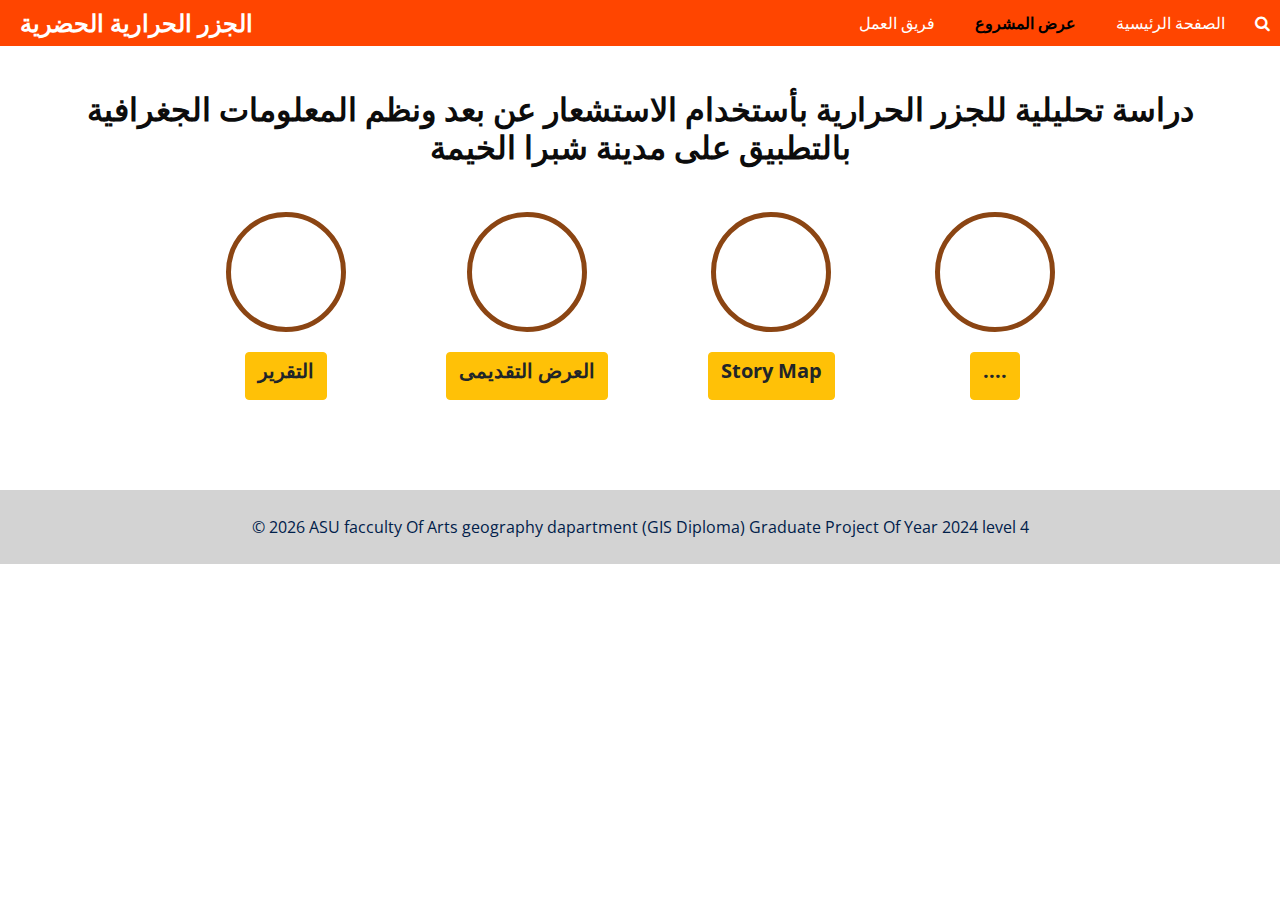
==== project.html @ cf2a2eaf "Add files via upload" ====
<!DOCTYPE html>
<html>

<head>
  <!-- Basic -->
  <meta charset="utf-8" />
  <meta http-equiv="X-UA-Compatible" content="IE=edge" />
  <!-- Mobile Metas -->
  <meta name="viewport" content="width=device-width, initial-scale=1, shrink-to-fit=no" />
  <!-- Site Metas -->
  <meta name="keywords" content="" />
  <meta name="description" content="" />
  <meta name="author" content="" />
  <link rel="shortcut icon" href="images/favicon.png" type="">

  <title> عرض المشروع </title>

  <!-- bootstrap core css -->
  <link rel="stylesheet" type="text/css" href="css/bootstrap.css" />

  <!-- fonts style -->
  <link href="https://fonts.googleapis.com/css2?family=Roboto:wght@400;500;700;900&display=swap" rel="stylesheet">

  <!--owl slider stylesheet -->
  <link rel="stylesheet" type="text/css" href="https://cdnjs.cloudflare.com/ajax/libs/OwlCarousel2/2.3.4/assets/owl.carousel.min.css" />

  <!-- font awesome style -->
  <link href="css/font-awesome.min.css" rel="stylesheet" />

  <!-- Custom styles for this template -->
  <link href="css/style.css" rel="stylesheet" />
  <!-- responsive style -->
  <link href="css/responsive.css" rel="stylesheet" />

</head>

<body class="sub_page">

  <div class="hero_area">

    <div class="hero_bg_box">
      <div class="bg_img_box">
        <img src="images/hero-bg.png" alt="">
      </div>
    </div>

    <!-- header section strats -->
    <header class="header_section">
      <div class="container-fluid">
        <nav class="navbar navbar-expand-lg custom_nav-container ">
          <a class="navbar-brand" href="index.html">
            <span>
              الجزر الحرارية الحضرية
            </span>
          </a>

          <button class="navbar-toggler" type="button" data-toggle="collapse" data-target="#navbarSupportedContent" aria-controls="navbarSupportedContent" aria-expanded="false" aria-label="Toggle navigation">
            <span class=""> </span>
          </button>

          <div class="collapse navbar-collapse" id="navbarSupportedContent">
            <ul class="navbar-nav  ">
              <li class="nav-item">
                <a class="nav-link" href="team.html">فريق العمل</a>
              </li>
              <li class="nav-item active">
                <a class="nav-link" href="project.html"> عرض المشروع <span class="sr-only">(current)</span> </a>
              </li>
              
              
             <li class="nav-item ">
                <a class="nav-link" href="index.html">الصفحة الرئيسية  </a>
              </li>
              <form class="form-inline">
                <button class="btn  my-2 my-sm-0 nav_search-btn" type="submit">
                  <i class="fa fa-search" aria-hidden="true"></i>
                </button>
              </form>
            </ul>
          </div>
        </nav>
      </div>
    </header>
    <!-- end header section -->
  </div>
    

  <!-- info section -->
    
<section class="why_section layout_padding">
    <div class="container">
      <div class="heading_container heading_center">
        <h2>
          دراسة تحليلية للجزر الحرارية بأستخدام الاستشعار عن بعد ونظم المعلومات الجغرافية بالتطبيق على مدينة شبرا الخيمة
        </h2>
      </div>
      

      
      <div class="why_container row">
        <div class="box">
          <div class="img-box">
            <img src="images/w1.png" alt="">
          </div>
          <div class="detail-box">
           
            <button type="button" class="btn btn-warning"><h5>التقرير</h5></button>
          </div>
        </div>
        <div class="box">
          <div class="img-box">
            <img src="images/w1.png" alt="">
          </div>
          <div class="detail-box">
            
           <button type="button" class="btn btn-warning"><h5>العرض التقديمى</h5></button>
          </div>
        </div>
        <div class="box">
          <div class="img-box">
            <img src="images/w1.png" alt="">
          </div>
          <div class="detail-box">
            
           <button type="button" class="btn btn-warning"><h5>Story Map</h5></button>
          </div>
        </div>
        <div class="box">
          <div class="img-box">
            <img src="images/w1.png" alt="">
          </div>
          <div class="detail-box">
            
           <button type="button" class="btn btn-warning"><h5>....</h5></button>
          </div>
        </div>
     
      
      </div>
    </div>
  </section>

  <!-- end info section -->

  <!-- footer section -->
    <section class="footer_section">
    <div class="container">
      <p>
        &copy; <span id="displayYear"></span> ASU facculty Of Arts geography dapartment (GIS Diploma)
        <a href="https://html.design/">Graduate Project Of Year 2024 level 4</a>
      </p>
    </div>
  </section>
  <!-- footer section -->

  <!-- jQery -->
  <script type="text/javascript" src="js/jquery-3.4.1.min.js"></script>
  <!-- popper js -->
  <script src="https://cdn.jsdelivr.net/npm/popper.js@1.16.0/dist/umd/popper.min.js" integrity="sha384-Q6E9RHvbIyZFJoft+2mJbHaEWldlvI9IOYy5n3zV9zzTtmI3UksdQRVvoxMfooAo" crossorigin="anonymous">
  </script>
  <!-- bootstrap js -->
  <script type="text/javascript" src="js/bootstrap.js"></script>
  <!-- owl slider -->
  <script type="text/javascript" src="https://cdnjs.cloudflare.com/ajax/libs/OwlCarousel2/2.3.4/owl.carousel.min.js">
  </script>
  <!-- custom js -->
  <script type="text/javascript" src="js/custom.js"></script>
  <!-- Google Map -->
  <script src="https://maps.googleapis.com/maps/api/js?key=AIzaSyCh39n5U-4IoWpsVGUHWdqB6puEkhRLdmI&callback=myMap">
  </script>
  <!-- End Google Map -->

</body>

</html>
---- css/style.css ----
@import url("https://fonts.googleapis.com/css2?family=Lato:wght@400;700&family=Open+Sans:wght@300;400;600;700&display=swap");
body {
  font-family: "Open Sans", sans-serif;
  color: #0c0c0c;
  background-color: #ffffff;
  overflow-x: hidden;
}

.layout_padding {
  padding: 90px 0;
}

.layout_padding2 {
  padding: 75px 0;
}

.layout_padding2-top {
  padding-top: 75px;
}

.layout_padding2-bottom {
  padding-bottom: 75px;
}

.layout_padding-top {
  padding-top: 90px;
}

.layout_padding-bottom {
  padding-bottom: 90px;
}

.heading_container {
  display: -webkit-box;
  display: -ms-flexbox;
  display: flex;
  -webkit-box-orient: vertical;
  -webkit-box-direction: normal;
      -ms-flex-direction: column;
          flex-direction: column;
  -webkit-box-align: start;
      -ms-flex-align: start;
          align-items: flex-start;
}

.heading_container h2 {
  position: relative;
  font-weight: bold;
  margin-bottom: 0;
}

.heading_container h2 span {
  color: #00bbf0;
}

.heading_container p {
  margin-top: 10px;
  margin-bottom: 0;
}

.heading_container.heading_center {
  -webkit-box-align: center;
      -ms-flex-align: center;
          align-items: center;
  text-align: center;
}

a,
a:hover,
a:focus {
  text-decoration: none;
}

a:hover,
a:focus {
  color: initial;
}

.btn,
.btn:focus {
  outline: none !important;
  -webkit-box-shadow: none;
          box-shadow: none;
}

/*header section*/
.hero_area {
  position: relative;
  min-height: 100vh;
  display: -webkit-box;
  display: -ms-flexbox;
  display: flex;
  -webkit-box-orient: vertical;
  -webkit-box-direction: normal;
      -ms-flex-direction: column;
          flex-direction: column;
}

.hero_area .hero_bg_box {
  position: absolute;
  top: 0;
  left: 0;
  width: 100%;
  height: 100%;
  display: -webkit-box;
  display: -ms-flexbox;
  display: flex;
  -webkit-box-pack: center;
      -ms-flex-pack: center;
          justify-content: center;
  -webkit-box-align: end;
      -ms-flex-align: end;
          align-items: flex-end;
  overflow: hidden;
  z-index: -1;
}

.hero_area .hero_bg_box .bg_img_box {
  min-width: 100%;
  min-height: 100%;
}

.hero_area .hero_bg_box img {
  min-width: 100%;
  min-height: 100%;
}

.sub_page .hero_area {
  min-height: auto;
  background: linear-gradient(130deg, #231a6f, #0f054c);
}

.sub_page .hero_area .hero_bg_box {
  display: none;
}

.header_section {
  padding: 0;
}

.header_section .container-fluid {
  padding-right: 0;
  padding-left: 0;
}

.navbar-brand span {
  font-weight: bold;
  font-size: 24px;
  color: #ffffff;
  padding-left: 20px;
}

.custom_nav-container {
  padding: 0;
}

.custom_nav-container .navbar-nav {
  margin-left: auto;
}

.custom_nav-container .navbar-nav .nav-item .nav-link {
  padding: 5px 20px;
  color: #ffffff;
  text-align: center;
  text-transform: uppercase;
  border-radius: 5px;
  -webkit-transition: all 0.3s;
  transition: all 0.3s;
}

.custom_nav-container .navbar-nav .nav-item:hover .nav-link, .custom_nav-container .navbar-nav .nav-item.active .nav-link {
  color: black;
}

.custom_nav-container .navbar-nav .nav-item.active .nav-link {
  font-weight: 600;
}

.custom_nav-container .nav_search-btn {
  width: 35px;
  height: 35px;
  padding: 0;
  border: none;
  color: #ffffff;
}

.custom_nav-container .nav_search-btn:hover {
  color: #00bbf0;
}

.custom_nav-container .navbar-toggler {
  outline: none;
}

.custom_nav-container .navbar-toggler {
  padding: 0;
  width: 37px;
  height: 42px;
  -webkit-transition: all 0.3s;
  transition: all 0.3s;
}

.custom_nav-container .navbar-toggler span {
  display: block;
  width: 35px;
  height: 4px;
  background-color: #ffffff;
  margin: 7px 0;
  -webkit-transition: all 0.3s;
  transition: all 0.3s;
  position: relative;
  border-radius: 5px;
  transition: all 0.3s;
}

.custom_nav-container .navbar-toggler span::before, .custom_nav-container .navbar-toggler span::after {
  content: "";
  position: absolute;
  left: 0;
  height: 100%;
  width: 100%;
  background-color: #ffffff;
  top: -10px;
  border-radius: 5px;
  -webkit-transition: all 0.3s;
  transition: all 0.3s;
}

.custom_nav-container .navbar-toggler span::after {
  top: 10px;
}

.custom_nav-container .navbar-toggler[aria-expanded="true"] {
  -webkit-transform: rotate(360deg);
          transform: rotate(360deg);
}

.custom_nav-container .navbar-toggler[aria-expanded="true"] span {
  -webkit-transform: rotate(45deg);
          transform: rotate(45deg);
}

.custom_nav-container .navbar-toggler[aria-expanded="true"] span::before, .custom_nav-container .navbar-toggler[aria-expanded="true"] span::after {
  -webkit-transform: rotate(90deg);
          transform: rotate(90deg);
  top: 0;
}

/*end header section*/
/* slider section */
.slider_section {
  -webkit-box-flex: 1;
      -ms-flex: 1;
          flex: 1;
  display: -webkit-box;
  display: -ms-flexbox;
  display: flex;
  -webkit-box-align: center;
      -ms-flex-align: center;
          align-items: center;
  position: relative;
  padding: 45px 0 145px 0;
}

.slider_section .row {
  -webkit-box-align: center;
      -ms-flex-align: center;
          align-items: center;
}

.slider_section #customCarousel1 {
  width: 100%;
  position: unset;
}

.slider_section .detail-box {
  color: #00204a;
}

.slider_section .detail-box h1 {
  font-size: 3rem;
  font-weight: bold;
  text-transform: uppercase;
  margin-bottom: 15px;
  color: #ffffff;
}

.slider_section .detail-box p {
  color: #fefefe;
  font-size: 14px;
}

.slider_section .detail-box .btn-box {
  display: -webkit-box;
  display: -ms-flexbox;
  display: flex;
  margin: 0 -5px;
  margin-top: 25px;
}

.slider_section .detail-box .btn-box a {
  margin: 5px;
  text-align: center;
  width: 165px;
}

.slider_section .detail-box .btn-box .btn1 {
  display: inline-block;
  padding: 10px 15px;
  background-color: #00bbf0;
  color: #ffffff;
  border-radius: 0;
  -webkit-transition: all 0.3s;
  transition: all 0.3s;
  border: none;
}

.slider_section .detail-box .btn-box .btn1:hover {
  background-color: #007fa4;
}

.slider_section .detail-box .btn-box .btn2 {
  display: inline-block;
  padding: 10px 15px;
  background-color: #000000;
  color: #ffffff;
  border-radius: 0;
  -webkit-transition: all 0.3s;
  transition: all 0.3s;
  border: none;
}

.slider_section .detail-box .btn-box .btn2:hover {
  background-color: black;
}

.slider_section .img-box {
  margin: 45px 0;
}

.slider_section .img-box img {
  width: 100%;
  -webkit-animation: upDown 5s infinite;
          animation: upDown 5s infinite;
}

@-webkit-keyframes upDown {
  0% {
    -webkit-transform: translateY(-45px);
            transform: translateY(-45px);
  }
  50% {
    -webkit-transform: translateY(45px);
            transform: translateY(45px);
  }
  100% {
    -webkit-transform: translateY(-45px);
            transform: translateY(-45px);
  }
}

@keyframes upDown {
  0% {
    -webkit-transform: translateY(-45px);
            transform: translateY(-45px);
  }
  50% {
    -webkit-transform: translateY(45px);
            transform: translateY(45px);
  }
  100% {
    -webkit-transform: translateY(-45px);
            transform: translateY(-45px);
  }
}

.slider_section .carousel-indicators {
  position: unset;
  margin: 0;
  -webkit-box-pack: center;
      -ms-flex-pack: center;
          justify-content: center;
  -webkit-box-align: center;
      -ms-flex-align: center;
          align-items: center;
}

.slider_section .carousel-indicators li {
  background-color: #ffffff;
  width: 12px;
  height: 12px;
  border-radius: 100%;
  opacity: 1;
}

.slider_section .carousel-indicators li.active {
  width: 20px;
  height: 20px;
  background-color: #00bbf0;
}

.service_section {
  position: relative;
}

.service_section .box {
  display: -webkit-box;
  display: -ms-flexbox;
  display: flex;
  -webkit-box-orient: vertical;
  -webkit-box-direction: normal;
      -ms-flex-direction: column;
          flex-direction: column;
  -webkit-box-align: center;
      -ms-flex-align: center;
          align-items: center;
  text-align: center;
  margin-top: 45px;
  background-color: #f8f8f9;
  padding: 20px;
  border-radius: 5px;
}

.service_section .box .img-box {
  display: -webkit-box;
  display: -ms-flexbox;
  display: flex;
  -webkit-box-pack: center;
      -ms-flex-pack: center;
          justify-content: center;
  -webkit-box-align: start;
      -ms-flex-align: start;
          align-items: flex-start;
  width: 125px;
  min-width: 75px;
  height: 75px;
  margin-bottom: 15px;
}

.service_section .box .img-box img {
  max-width: 100%;
  max-height: 100%;
  -webkit-transition: all 0.3s;
  transition: all 0.3s;
}

.service_section .box .detail-box h5 {
  font-weight: bold;
  text-transform: uppercase;
}

.service_section .box .detail-box a {
  color: #00204a;
  font-weight: 600;
}

.service_section .box .detail-box a:hover {
  color: #00bbf0;
}

.service_section .btn-box {
  display: -webkit-box;
  display: -ms-flexbox;
  display: flex;
  -webkit-box-pack: center;
      -ms-flex-pack: center;
          justify-content: center;
  margin-top: 45px;
}

.service_section .btn-box a {
  display: inline-block;
  padding: 10px 45px;
  background-color: #00bbf0;
  color: #ffffff;
  border-radius: 0;
  -webkit-transition: all 0.3s;
  transition: all 0.3s;
  border: none;
}

.service_section .btn-box a:hover {
  background-color: #007fa4;
}

.about_section {
  background-color: white;
  color: black;
}

.about_section .heading_container {
  margin-bottom: 45px;
}


.about_section .row {
  -webkit-box-align: center;
      -ms-flex-align: center;
          align-items: center;
}

.about_section .img-box img {
  max-width: 100%;
}

.about_section .detail-box h3 {
  font-weight: bold;
}

.about_section .detail-box p {
  margin-top: 15px;
  direction :rtl;
  text-align: start;
}

.about_section .detail-box a {
  display: inline-block;
  padding: 10px 45px;
  background-color: #00bbf0;
  color: #ffffff;
  border-radius: 0px;
  -webkit-transition: all 0.3s;
  transition: all 0.3s;
  border: none;
  margin-top: 15px;
}

.about_section .detail-box a:hover {
  background-color: #007fa4;
}

.why_section .box {
  margin-top: 45px;
  display: -webkit-box;
  display: -ms-flexbox;
  display: flex;
  -webkit-box-orient: vertical;
  -webkit-box-direction: normal;
      -ms-flex-direction: column;
          flex-direction: column;
  -webkit-box-align: center;
      -ms-flex-align: center;
          align-items: center;
  text-align: center;
}


.why_section .row {
  margin: auto;
  column-gap: 100px;
  max-width: max-content;
}

.why_section .box .img-box {
  margin-bottom: 20px;
  width: 120px;
  height: 120px;
  min-width: 120px;
  min-height: 120px;
  border-radius: 100%;
  border: 5px solid ;
  border-color: saddlebrown;
  display: -webkit-box;
  display: -ms-flexbox;
  display: flex;
  -webkit-box-pack: center;
      -ms-flex-pack: center;
          justify-content: center;
  -webkit-box-align: center;
      -ms-flex-align: center;
          align-items: center;
}

.why_section .box .img-box img {
  width: 55px;
  height: auto;
  fill: #00204a;
}

.why_section .box h5 {
  font-weight: bold;
  margin-bottom: 10px;
}

.why_section .box p {
  margin-bottom: 0;
}

.why_section .btn-box {
  display: -webkit-box;
  display: -ms-flexbox;
  display: flex;
  -webkit-box-pack: center;
      -ms-flex-pack: center;
          justify-content: center;
  margin-top: 45px;
}

.why_section .btn-box a {
  display: inline-block;
  padding: 10px 45px;
  background-color: #00bbf0;
  color: #ffffff;
  border-radius: 0;
  -webkit-transition: all 0.3s;
  transition: all 0.3s;
  border: none;
}

.why_section .btn-box a:hover {
  background-color: #007fa4;
}

/*team section */
.team_section {
  text-align: center;
  background-color: #ffffff;
  color: #00204a;
}

.team_section .heading_container {
  -webkit-box-pack: center;
      -ms-flex-pack: center;
          justify-content: center;
}

.team_section .team_container {
  padding: 0 15px;
}

.team_section .team_container .box {
  padding: 35px 0 0 0;
  border-radius: 5px;
  overflow: hidden;
  -webkit-transition: all .1s;
  transition: all .1s;
  margin-top: 45px;
  background: -webkit-gradient(linear, left top, left bottom, from(#002759), to(#002b64));
  background: linear-gradient(to bottom, #002759, #002b64);
}

.team_section .team_container .box .img-box {
  display: -webkit-box;
  display: -ms-flexbox;
  display: flex;
  -webkit-box-pack: center;
      -ms-flex-pack: center;
          justify-content: center;
  -webkit-box-align: center;
      -ms-flex-align: center;
          align-items: center;
}

.team_section .team_container .box .img-box img {
  width: 120px;
  border-radius: 100%;
  border: 5px solid #ffffff;
}

.team_section .team_container .box .detail-box {
  margin: 25px 0;
}

.team_section .team_container .box .detail-box h5 {
  color: #00bbf0;
  font-weight: 600;
  position: relative;
}

.team_section .team_container .box .social_box {
  padding: 10px 45px 20px 45px;
  display: -webkit-box;
  display: -ms-flexbox;
  display: flex;
  -webkit-box-pack: justify;
      -ms-flex-pack: justify;
          justify-content: space-between;
}

.team_section .team_container .box .social_box a {
  color: #ffffff;
  font-size: 22px;
}

.team_section .team_container .box .social_box a:hover {
  color: #00bbf0;
}

/*team section end*/
/* client section start */
.client_section .heading_container {
  margin-bottom: 30px;
}

.client_section .box {
  display: -webkit-box;
  display: -ms-flexbox;
  display: flex;
  -webkit-box-orient: vertical;
  -webkit-box-direction: normal;
      -ms-flex-direction: column;
          flex-direction: column;
  margin: 15px;
}

.client_section .box .img-box {
  position: relative;
  display: -webkit-box;
  display: -ms-flexbox;
  display: flex;
  -webkit-box-pack: center;
      -ms-flex-pack: center;
          justify-content: center;
  -webkit-box-align: center;
      -ms-flex-align: center;
          align-items: center;
  width: 100px;
  margin-bottom: -50px;
  margin-left: 25px;
  position: relative;
}

.client_section .box .img-box img {
  border-radius: 100%;
}

.client_section .box .client_id {
  display: -webkit-box;
  display: -ms-flexbox;
  display: flex;
  -webkit-box-pack: justify;
      -ms-flex-pack: justify;
          justify-content: space-between;
}

.client_section .box .client_id .client_info h6 {
  font-weight: 600;
  margin-bottom: 5px;
}

.client_section .box .client_id .client_info p {
  margin-bottom: 0;
  font-size: 15px;
  font-size: 14px;
  margin-bottom: 10px;
}

.client_section .box .detail-box {
  background-color: #ffffff;
  -webkit-box-shadow: 0 0 15px 0 rgba(0, 0, 0, 0.15);
          box-shadow: 0 0 15px 0 rgba(0, 0, 0, 0.15);
  padding: 75px 25px 25px 25px;
}

.client_section .box .detail-box i {
  color: #00204a;
  margin-bottom: 10px;
}

.client_section .owl-carousel .owl-nav {
  display: -webkit-box;
  display: -ms-flexbox;
  display: flex;
  -webkit-box-pack: center;
      -ms-flex-pack: center;
          justify-content: center;
  margin-top: 45px;
}

.client_section .owl-carousel .owl-nav .owl-prev,
.client_section .owl-carousel .owl-nav .owl-next {
  width: 55px;
  height: 55px;
  background-color: #ffffff;
  color: #000000;
  outline: none;
  bottom: 0px;
  font-size: 24px;
  -webkit-box-shadow: 0 0 5px 0 rgba(0, 0, 0, 0.25);
          box-shadow: 0 0 5px 0 rgba(0, 0, 0, 0.25);
}

.client_section .owl-carousel .owl-nav .owl-prev:hover,
.client_section .owl-carousel .owl-nav .owl-next:hover {
  color: #00204a;
}

/* client section end */
.info_section {
  background-color: #00204a;
  color: #ffffff;
  padding: 45px 0 15px 0;
}

.info_section h4 {
  font-weight: 600;
  margin-bottom: 20px;
}

.info_section .info_col {
  margin-bottom: 30px;
}

.info_section .info_contact .contact_link_box {
  display: -webkit-box;
  display: -ms-flexbox;
  display: flex;
  -webkit-box-orient: vertical;
  -webkit-box-direction: normal;
      -ms-flex-direction: column;
          flex-direction: column;
}

.info_section .info_contact .contact_link_box a {
  margin: 5px 0;
  color: #ffffff;
}

.info_section .info_contact .contact_link_box a i {
  margin-right: 5px;
}

.info_section .info_contact .contact_link_box a:hover {
  color: #00bbf0;
}

.info_section .info_social {
  display: -webkit-box;
  display: -ms-flexbox;
  display: flex;
  margin-top: 20px;
  margin-bottom: 10px;
}

.info_section .info_social a {
  display: -webkit-box;
  display: -ms-flexbox;
  display: flex;
  -webkit-box-pack: center;
      -ms-flex-pack: center;
          justify-content: center;
  -webkit-box-align: center;
      -ms-flex-align: center;
          align-items: center;
  color: #ffffff;
  border-radius: 100%;
  margin-right: 10px;
  font-size: 24px;
}

.info_section .info_social a:hover {
  color: #00bbf0;
}

.info_section .info_links {
  display: -webkit-box;
  display: -ms-flexbox;
  display: flex;
  -webkit-box-orient: vertical;
  -webkit-box-direction: normal;
      -ms-flex-direction: column;
          flex-direction: column;
  -ms-flex-wrap: wrap;
      flex-wrap: wrap;
}

.info_section .info_links a {
  display: -webkit-box;
  display: -ms-flexbox;
  display: flex;
  -webkit-box-align: center;
      -ms-flex-align: center;
          align-items: center;
  margin-bottom: 15px;
  color: #ffffff;
}

.info_section .info_links a:hover {
  color: #00bbf0;
}

.info_section form input {
  border: none;
  border-bottom: 1px solid #ffffff;
  background-color: transparent;
  width: 100%;
  height: 45px;
  color: #ffffff;
  outline: none;
}

.info_section form input::-webkit-input-placeholder {
  color: #ffffff;
}

.info_section form input:-ms-input-placeholder {
  color: #ffffff;
}

.info_section form input::-ms-input-placeholder {
  color: #ffffff;
}

.info_section form input::placeholder {
  color: #ffffff;
}

.info_section form button {
  width: 100%;
  text-align: center;
  display: inline-block;
  padding: 10px 55px;
  background-color: #00bbf0;
  color: #ffffff;
  border-radius: 0;
  -webkit-transition: all 0.3s;
  transition: all 0.3s;
  border: none;
  margin-top: 15px;
}

.info_section form button:hover {
  background-color: #007fa4;
}

/* footer section*/
.footer_section {
  position: relative;
  background-color: lightgray;
  text-align: center;
}

.footer_section p {
  color: #00204a;
  padding: 25px 0;
  margin: 0;
}

.footer_section p a {
  color: inherit;
}
/*# sourceMappingURL=style.css.map */
.project-card {
    background-color: rgb(240, 240, 240);
    min-height: 14em;
    width: 15em;
    border-width: 1px;
    border-style: solid;
    border-color: rgb(6, 6, 6);
    border-image: initial;
    overflow: hidden;
    border-radius: 10px;
    margin: 10px;
    transition: all 0.7s ease 0s;
---- css/responsive.css ----
@media (max-width: 1300px) {}

@media (max-width: 1120px) {}

@media (max-width: 992px) {
  .hero_area {
    min-height: auto;
  }

  .hero_area {
    background: linear-gradient(130deg, #231a6f, #0f054c);
  }

  .hero_area .hero_bg_box {
    display: none;
  }

  .slider_section {
    padding: 45px 0 75px 0;
  }

  .custom_nav-container .navbar-nav {
    padding-top: 15px;
    align-items: center;
  }


  .custom_nav-container .navbar-nav .nav-item .nav-link {
    padding: 5px 25px;
    margin: 5px 0;
  }


}

@media (max-width: 768px) {
  .about_section .img-box {
    margin-bottom: 45px;
  }

}

@media (max-width: 576px) {
  .header_section .header_top .contact_nav a span {
    display: none;
    position: absolute;
    top: 0;
    width: 100%;
    margin: 0;
    height:100px;
    left: 0px;
    margin-left: 0;   
  }


  .client_section .client_container {
    width: 100%;
  }

  .client_section .box {
    margin: 0;
  }

  .owl-nav {
    display: flex;
    justify-content: center;
    margin-top: 45px;
  }

  .client_section .owl-carousel .owl-nav .owl-prev,
  .client_section .owl-carousel .owl-nav .owl-next {
    position: unset;
  }
}

@media (max-width: 480px) {
  .slider_section .detail-box h1 {
    font-size: 2rem;
  }

  .track_section form {
    flex-direction: column;
    align-items: flex-start;
  }

  .track_section form input {
    width: 100%;
  }

  .track_section form button {
    padding: 10px 60px;
    margin-top: 10px;
  }
}

@media (max-width: 420px) {
  .service_section .box {
    flex-direction: column;
  }

  .service_section .box .img-box {
    justify-content: flex-start;
    margin-bottom: 15px;
  }
}

@media (max-width: 376px) {}

@media (min-width: 1200px) {
  .container {
    max-width: 1170px;
  }
}
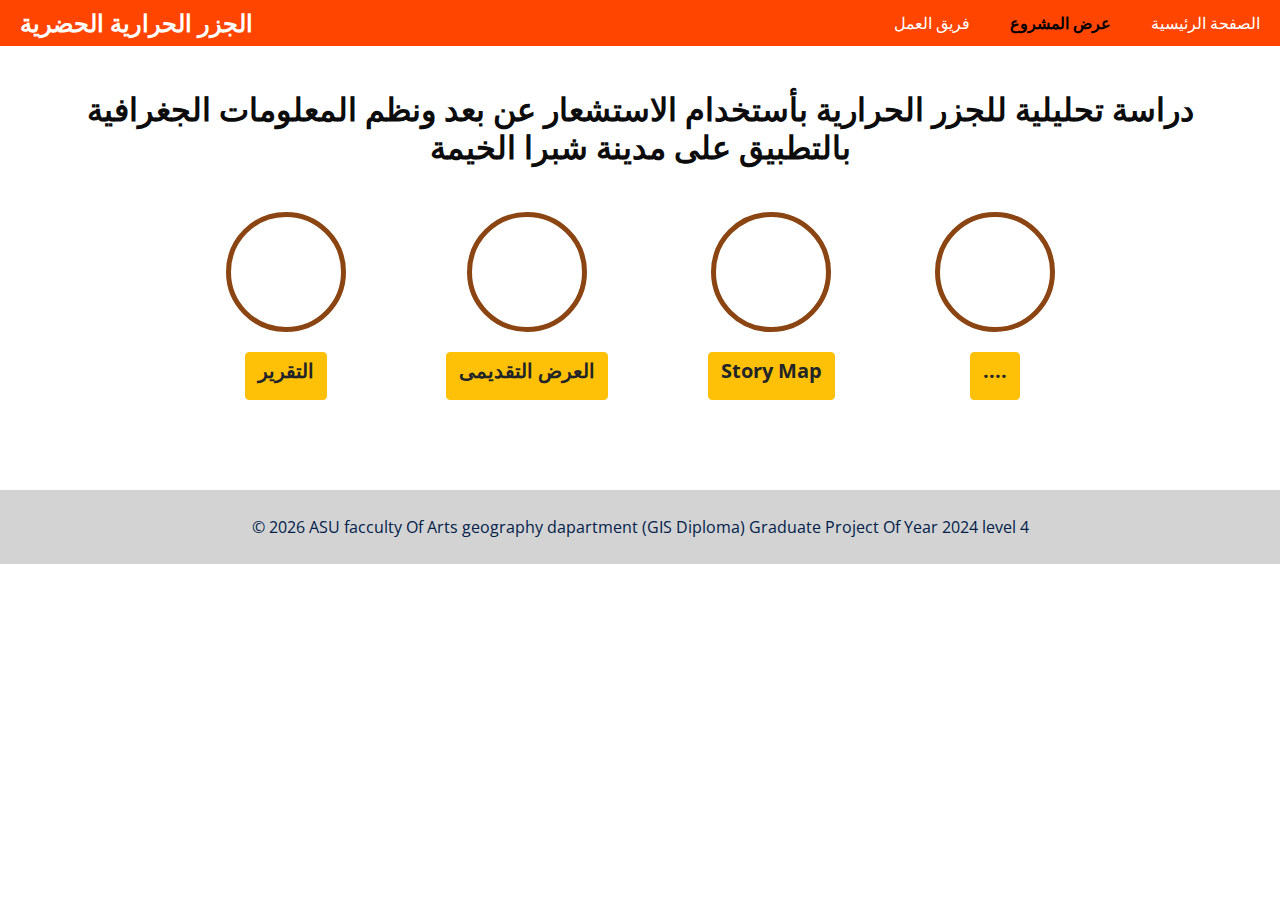
==== commit 5a542bc9: "Add files via upload" ====
--- a/project.html
+++ b/project.html
@@ -71,11 +71,7 @@
              <li class="nav-item ">
                 <a class="nav-link" href="index.html">الصفحة الرئيسية  </a>
               </li>
-              <form class="form-inline">
-                <button class="btn  my-2 my-sm-0 nav_search-btn" type="submit">
-                  <i class="fa fa-search" aria-hidden="true"></i>
-                </button>
-              </form>
+            
             </ul>
           </div>
         </nav>
--- a/css/style.css
+++ b/css/style.css
@@ -255,9 +255,9 @@
   display: -webkit-box;
   display: -ms-flexbox;
   display: flex;
-  -webkit-box-align: center;
-      -ms-flex-align: center;
-          align-items: center;
+  -webkit-box-align: end;
+      -ms-flex-align: end;
+          align-items: end;
   position: relative;
   padding: 45px 0 145px 0;
 }
